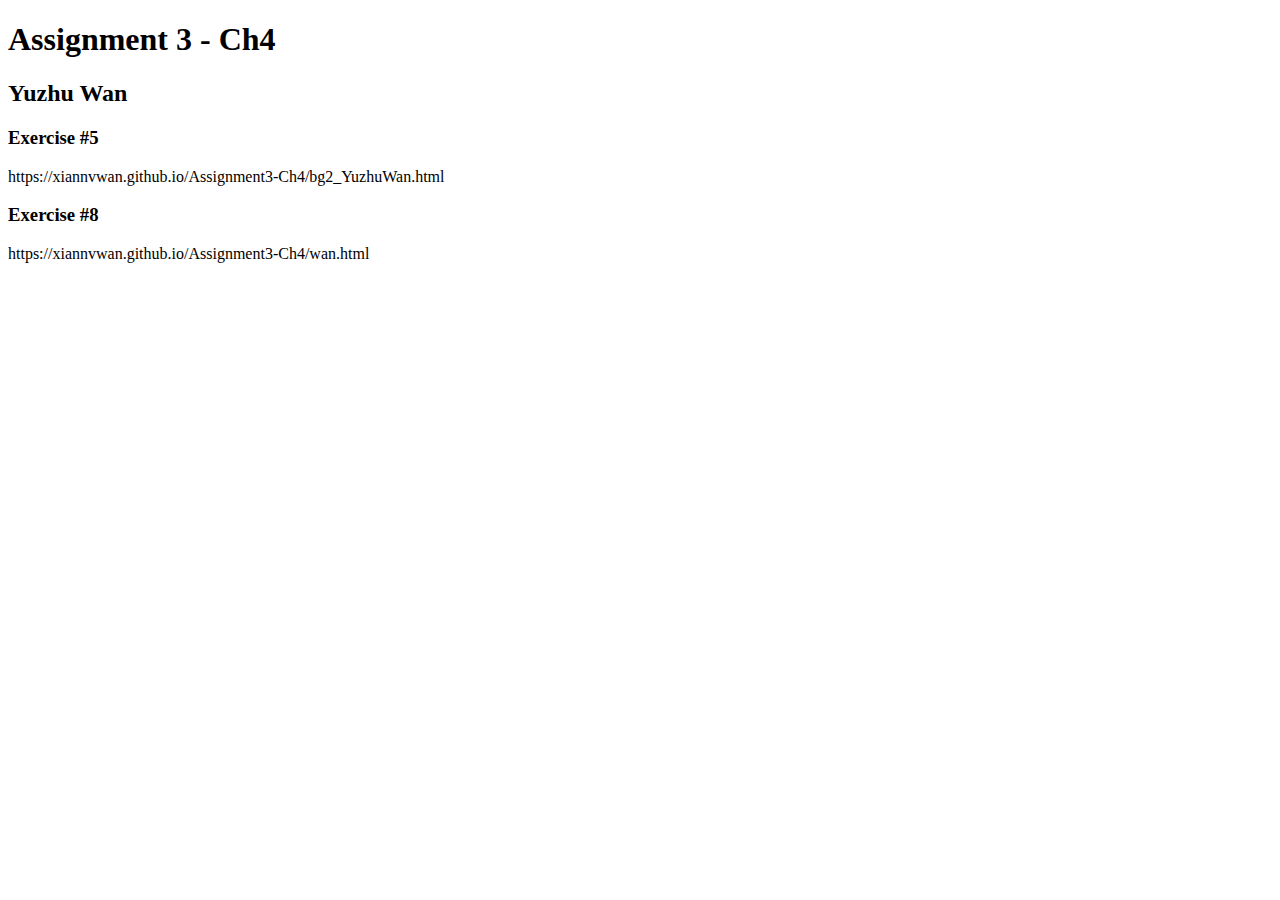
==== index.html @ 605a1bfe "Create index.html" ====
<!DOCTYPE html>
<html>
<head>
	<title>Assignment 3 - Ch4 - Yuzhu Wan</title>
</head>
<body>
	<h1>Assignment 3 - Ch4</h1>
	<h2>Yuzhu Wan</h2>
	<h3>Exercise #5</h3>
	<p>https://xiannvwan.github.io/Assignment3-Ch4/bg2_YuzhuWan.html</p>
	<h3>Exercise #8</h3>
	<p>https://xiannvwan.github.io/Assignment3-Ch4/wan.html</p>
</body>
</html>
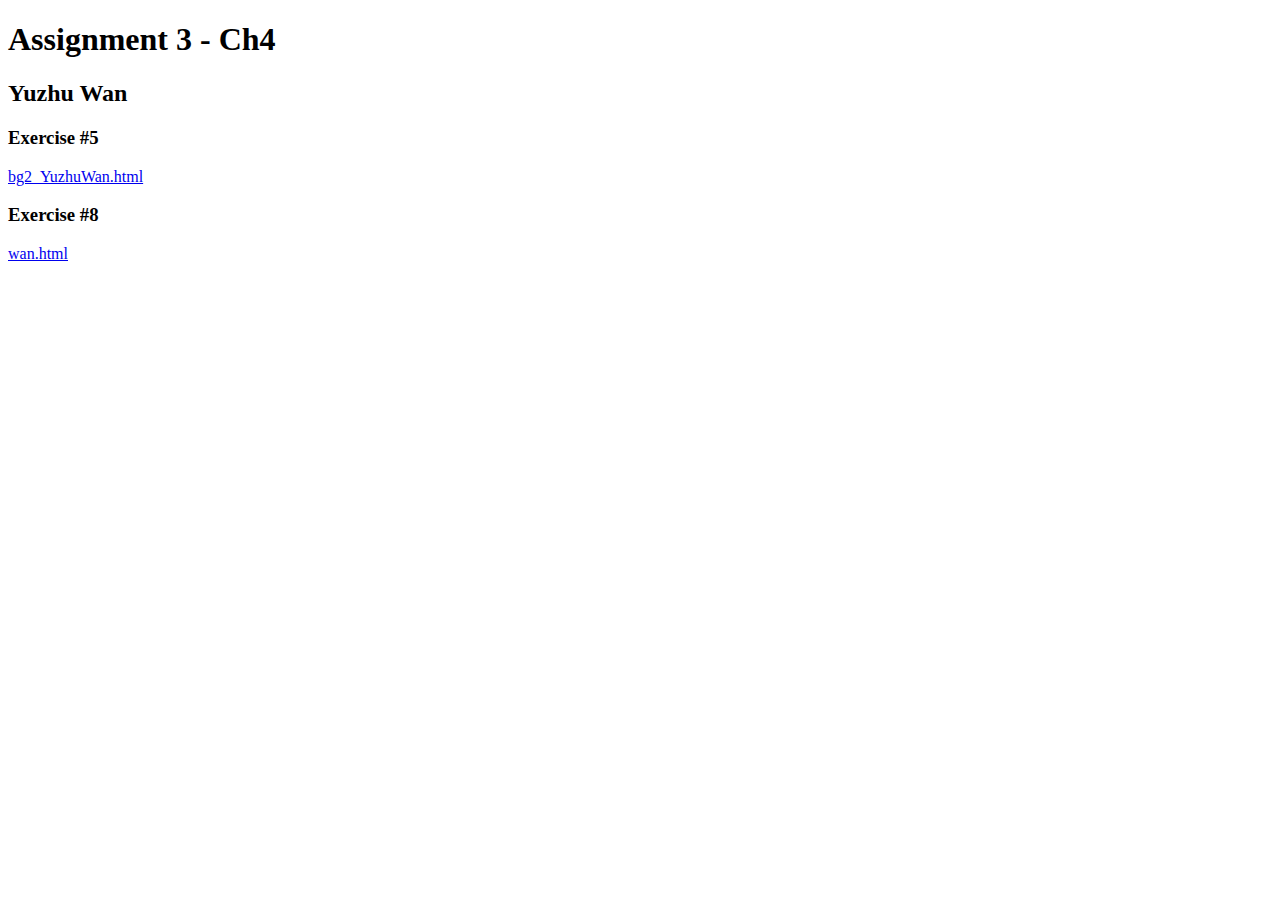
==== commit f452ab8d: "Update index.html" ====
--- a/index.html
+++ b/index.html
@@ -7,8 +7,8 @@
 	<h1>Assignment 3 - Ch4</h1>
 	<h2>Yuzhu Wan</h2>
 	<h3>Exercise #5</h3>
-	<p>https://xiannvwan.github.io/Assignment3-Ch4/bg2_YuzhuWan.html</p>
+	<p><a href="https://xiannvwan.github.io/Assignment3-Ch4/bg2_YuzhuWan.html">bg2_YuzhuWan.html</a></p>
 	<h3>Exercise #8</h3>
-	<p>https://xiannvwan.github.io/Assignment3-Ch4/wan.html</p>
+	<p><a href="https://xiannvwan.github.io/Assignment3-Ch4/wan.html">wan.html</a></p>
 </body>
 </html>